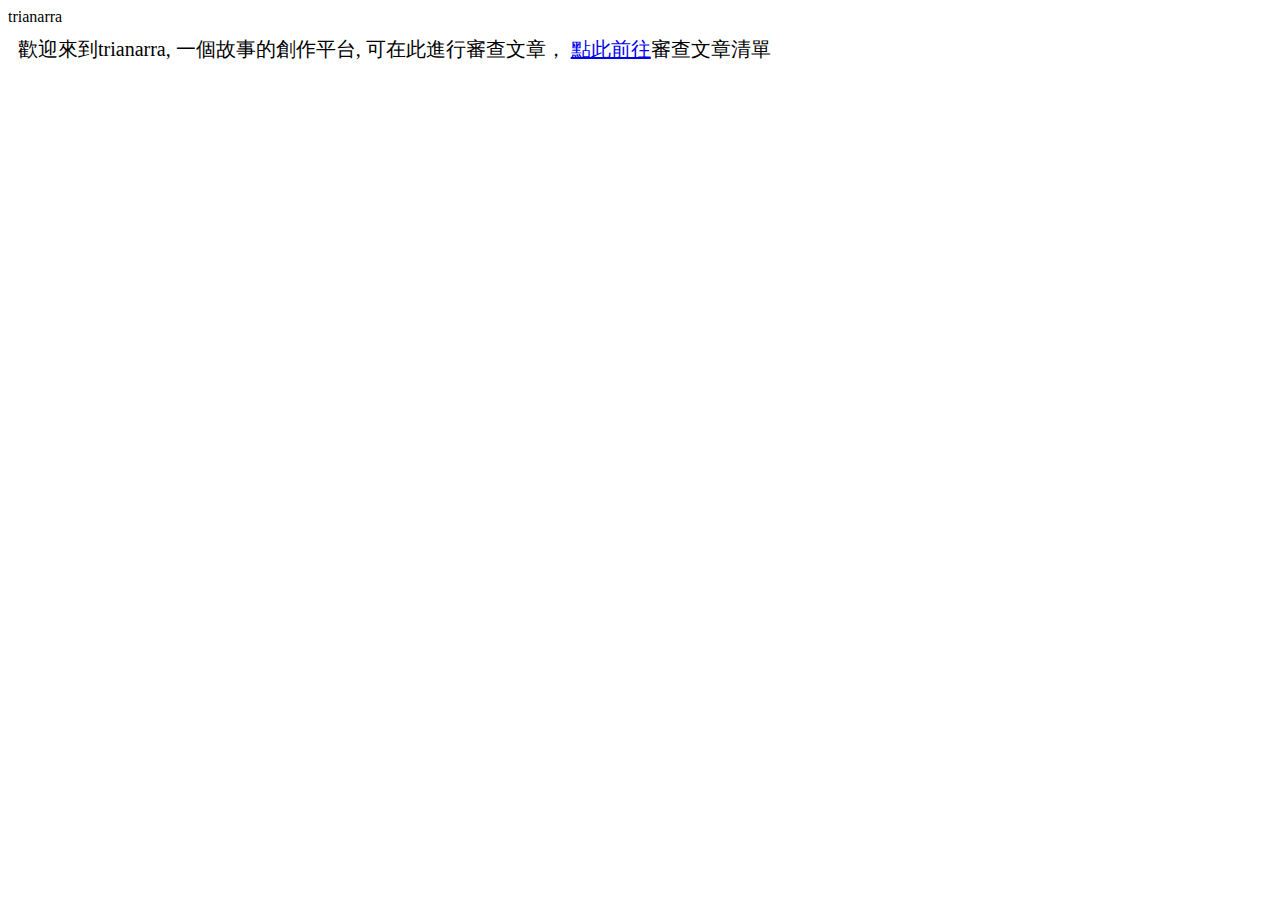
==== review.html @ 41275646 "review test" ====
<!DOCTYPE html>
<html lang="en">

<head>
    <meta charset="UTF-8">
    <meta name="viewport" content="width=device-width, initial-scale=1.0">
    <meta http-equiv="X-UA-Compatible" content="ie=edge">
    <link rel="stylesheet" href="css/narra.css" />
    <title>reviewer</title>
    <style>
        .field {
            font-size: 20px;
            padding: 10px;
        }
        button {
            float: right;
        }
    </style>
</head>

<body>
    <header>
        <div id="title">trianarra</div>
    </header>
    <div id="story-desc" class="field">
        <div id="desc-content">
            歡迎來到trianarra, 一個故事的創作平台, 可在此進行審查文章，
            <a href="https://docs.google.com/spreadsheets/d/16Vh11gkwUADUR1H2aCvjilVX946327oA1YElYqxkbOk"
                target="_blank">點此前往</a>審查文章清單
        </div>
    </div>
    <script>
        function createField(content, id) {
            if (!content) return;
            var field = document.createElement("div"),
                contentContainer = document.createElement("div"),
                buttonContainer = document.createElement("div"),
                commentButton = document.createElement("button");
            field.className = "field";
            contentContainer.innerHTML = content;
            commentButton.innerHTML = "前往評論";
            commentButton.onclick = function() {
                window.open("https://www.facebook.com/" + id);
            }
            buttonContainer.appendChild(commentButton);
            field.appendChild(contentContainer);
            field.appendChild(buttonContainer);
            document.body.appendChild(field);
        }
        function getData(url, callback) {
            var xhr = new XMLHttpRequest();
            xhr.open("get", url);
            xhr.onload = function () {
                var data = JSON.parse(this.response);
                callback(data);
            };
            xhr.send();
        }
        function getFbData() {
            var url = "https://graph.facebook.com/1961795094104661/feed?fields=from,message&limit=10",
                token = "&access_token=EAAEAhFsvEQIBAFrTHXMYfZBleKjrTUZBZAmyUFyoeraXQxpc7NDZA1fna0ZAHV3PLh1ugec8OLPzgeiAL0FH7vZCoRWfZC1SZCUT9PVX9c10Ldl7PZBECIha4yS3uo9woQAhcVGUQPrn9GRihwp4Urkmmzj9v4CTxIZCbSXx2mDpoO4wZDZD",
                ignoreConfirm = function (content, id, comments) {
                    if (comments) {
                        for (var i = 0; i < comments.data.length; i++)
                            if (comments.data[i].search("#已審核") > -1) return;
                        if (comments.paging && comments.paging.next)
                            return getData(comments.paging.next, function (data) {
                                ignoreConfirm(content, id, data);
                            });
                    }
                    return createField(content, id);
                },
                fetcher = function (data) {
                    for (var i = 0; i < data.data.length; i++) {
                        var d = data.data[i],
                            id = d.id,
                            message = d.message,
                            comments = d.comments;
                        ignoreConfirm(message, id, comments);
                    }
                    if (data.paging && data.paging.next) return getData(data.paging.next, fetcher);
                };
            getData(url + token, fetcher);
        }
        getFbData();
    </script>
</body>

</html>
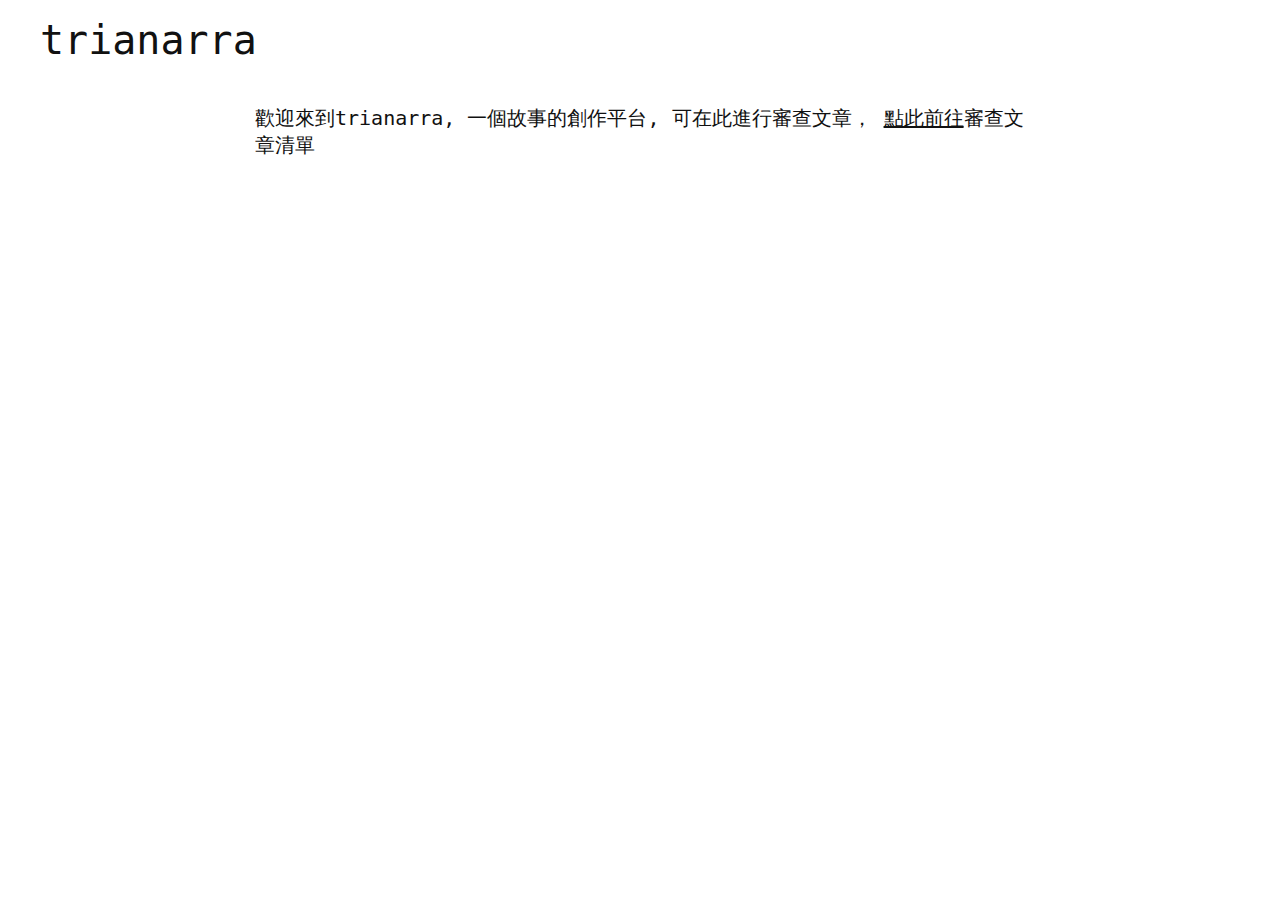
==== commit 7da64e12: "bug fix" ====
--- a/review.html
+++ b/review.html
@@ -37,7 +37,7 @@
                 buttonContainer = document.createElement("div"),
                 commentButton = document.createElement("button");
             field.className = "field";
-            contentContainer.innerHTML = content;
+            contentContainer.innerHTML = content.replace(/\n/g, "<br>");
             commentButton.innerHTML = "前往評論";
             commentButton.onclick = function() {
                 window.open("https://www.facebook.com/" + id);
@@ -57,12 +57,12 @@
             xhr.send();
         }
         function getFbData() {
-            var url = "https://graph.facebook.com/1961795094104661/feed?fields=from,message&limit=10",
+            var url = "https://graph.facebook.com/1961795094104661/feed?fields=from,message,comments&limit=10",
                 token = "&access_token=EAAEAhFsvEQIBAFrTHXMYfZBleKjrTUZBZAmyUFyoeraXQxpc7NDZA1fna0ZAHV3PLh1ugec8OLPzgeiAL0FH7vZCoRWfZC1SZCUT9PVX9c10Ldl7PZBECIha4yS3uo9woQAhcVGUQPrn9GRihwp4Urkmmzj9v4CTxIZCbSXx2mDpoO4wZDZD",
                 ignoreConfirm = function (content, id, comments) {
                     if (comments) {
                         for (var i = 0; i < comments.data.length; i++)
-                            if (comments.data[i].search("#已審核") > -1) return;
+                            if (comments.data[i].message.search("#已審") == 0) return;
                         if (comments.paging && comments.paging.next)
                             return getData(comments.paging.next, function (data) {
                                 ignoreConfirm(content, id, data);
@@ -76,6 +76,7 @@
                             id = d.id,
                             message = d.message,
                             comments = d.comments;
+                        console.log(d);
                         ignoreConfirm(message, id, comments);
                     }
                     if (data.paging && data.paging.next) return getData(data.paging.next, fetcher);
--- a/css/narra.css
+++ b/css/narra.css
@@ -0,0 +1,350 @@
+@font-face {
+    font-family: OpenSans-Light;
+    src: url(../font/OpenSans-Light.ttf);
+}
+
+@font-face {
+    font-family: NotoSans;
+    src: url(../font/NotoSansCJKtc-Thin.otf);
+}
+
+a:hover {
+    animation: show 1s infinite;
+}
+
+*,
+::placeholder {
+    font-family: OpenSans-Light, NotoSans, monospace;
+    color: #111;
+}
+
+::scrollbar, ::-moz-scrollbar, ::-webkit-scrollbar {
+	width: 0px;
+}
+
+html {
+    width: 100%;
+    height: 100%;
+}
+
+body {
+    background: -webkit-linear-gradient(bottom right, #DDD, #666);
+    background: -moz-linear-gradient(bottom right, #DDD, #666);
+    background: -o-linear-gradient(bottom right, #DDD, #666);
+    background: linear-gradient(to bottom right, #DDD, #666);
+    background-image: url(../t.jpg);
+    background-size: cover;
+    background-repeat: no-repeat;
+    background-attachment: fixed;
+    width: 100%;
+    height: 100%;
+    overflow-x: hidden;
+    margin: 0px;
+    user-select: none;
+    -webkit-user-select: none;
+    -moz-user-select: none;
+    -ms-user-select: none;
+}
+
+#title {
+    text-align: center;
+    font-size: 40px;
+    margin-left: 40px;
+    float: left;
+    transition: all 1s;
+}
+
+#login-to-fb {
+    font-size: 20px;
+    padding: 0px 20px;
+    float: right;
+    transition: background 0.5s;
+}
+
+#login-to-fb:hover {
+    color: #fff;
+    background: rgba(66, 103, 178, 0.5);
+}
+
+header * {
+    cursor: pointer;
+    line-height: 80px;
+    height: 80px;
+}
+
+header {
+    color: #222;
+    width: 100%;
+    height: 80px;
+    overflow: hidden;
+}
+
+.field {
+    --width: 800px;
+    width: calc(var(--width) - 20px);
+    padding: 0px 10px;
+    border-radius: 20px;
+    background: rgba(255, 255, 255, 0.5);
+    margin-top: 10px;
+    margin-left: calc((100% - var(--width)) / 2);
+    transition: all 1s;
+}
+
+.field::after,
+.field::before {
+    content: "";
+    display: block;
+    clear: both;
+}
+
+.field>* {
+    width: calc(100% - 10px);
+    padding: 5px;
+	animation: show 1s;
+}
+
+#story-post * {
+    transition: all 0.5s;
+}
+
+#post-name {
+    width: calc(30% - 15px);
+}
+
+#post-title {
+    width: calc(70% - 15px);
+    margin-right: 10px;
+}
+
+#post-relate {
+    font-size: 25px;
+    width: 100%;
+    padding: 0px;
+    float: left;
+}
+
+#post-sent {
+    text-align: right;
+    height: 60px;
+    line-height: 60px;
+    float: left;
+}
+
+#post-type {
+    text-align: center;
+    margin-right: 10px;
+    float: left;
+    line-height: 60px;
+    animation: show 1s;
+}
+
+#post-content {
+    height: 80px;
+}
+
+#post-content:focus {
+    height: 200px;
+}
+
+#post-note {
+    height: 40px;
+}
+
+#edit-mode {
+    display: none;
+}
+
+#edit-id {
+    font-size: 25px;
+    width: 100%;
+    padding: 0px;
+}
+
+#post-edit {
+    overflow: hidden;
+    padding: 0px;
+    width: 100%;
+    line-height: 40px;
+    border: 0px;
+}
+
+#post-mode {
+    line-height: 60px;
+}
+
+#m2:not(:checked)~#post-edit {
+    height: 0px;
+}
+
+#m2:checked~#post-edit {
+    height: 40px;
+}
+
+#post-note:focus {
+    height: 80px;
+}
+
+#desc-content {
+    font-size: 20px;
+}
+
+a,
+input,
+textarea,
+button {
+    -webkit-appearance: none;
+    outline: none;
+}
+
+input {
+    font-size: 30px;
+    background: none;
+    border: none;
+    border-bottom-color: #111;
+    border-bottom-style: solid;
+    border-bottom-width: 1px;
+}
+
+textarea {
+    resize: none;
+    font-size: 25px;
+    background: none;
+    border: none;
+    border-bottom-color: #111;
+    border-bottom-style: solid;
+    border-bottom-width: 1px;
+}
+
+[type=radio],
+[type=checkbox] {
+    display: none;
+}
+
+[type=radio]:checked+label,
+[type=checkbox]:checked+label {
+    border-color: #111;
+}
+
+#t2:not(:checked)~#post-relate,
+#t3:not(:checked)~#post-relate {
+    border-bottom-width: 0px;
+    height: 0px;
+    line-height: 0px;
+}
+
+#t2:checked~#post-relate,
+#t3:checked~#post-relate {
+    border-bottom-width: 1px;
+    height: 30px;
+    line-height: 30px;
+}
+
+[type=radio]+label,
+[type=checkbox]+label,
+label,
+button {
+    cursor: pointer;
+    background: none;
+    padding: 10px;
+    font-size: 20px;
+    border-style: solid;
+    border-width: 1px;
+    border-color: rgba(0, 0, 0, 0);
+    border-radius: 10px;
+    transition: all 0.5s;
+}
+
+button {
+    padding: 10px 20px;
+    margin: 0px 10px;
+    border-color: #111;
+}
+
+.cover {
+    color: white;
+    font-size: 40px;
+    text-align: center;
+    background: black;
+    width: 100%;
+    height: 100%;
+    position: fixed;
+    top: 0px;
+    left: 0px;
+    opacity: 0.5;
+	z-index: 999;
+}
+
+.cover::after {
+	display: block;
+	content: "請稍待";
+	font-size: 65px;
+	line-height: 200px;
+	text-align: center;
+	width: 200px;
+	height: 200px;
+	position: absolute;
+	top: calc(50% - 100px);
+	left: calc(50% - 100px);
+	animation: show 1s infinite;
+}
+
+#post-solitaire+label {
+    line-height: 30px;
+    height: 30px;
+    float: left;
+}
+
+#post-solitaire:not(:checked)+label {
+    text-decoration: line-through;
+}
+
+@keyframes show {
+    0% {
+        opacity: 0
+    }
+}
+
+@media screen and (max-width: 499px) {
+    #post-solitaire+label{
+        display:none;
+    }
+    .field {
+        margin-left: 0px;
+        margin-right: 0px;
+        --width: 100%;
+    }
+    button {
+        padding: 10px;
+        width: calc(50% - 20px);
+    }
+    #t1+label::before {
+        content: "開端";
+    }
+    #t2+label::before {
+        content: "接續";
+    }
+    #t3+label::before {
+        content: "過往";
+    }
+}
+
+@media screen and (max-width: 799px) and (min-width: 500px) {
+    .field {
+        --width: 500px;
+    }
+    button {
+        padding: 10px;
+    }
+}
+
+@media screen and (min-width: 500px) {
+    #t1+label::before {
+        content: "故事開端";
+    }
+    #t2+label::before {
+        content: "接續故事";
+    }
+    #t3+label::before {
+        content: "描述過往";
+    }
+}
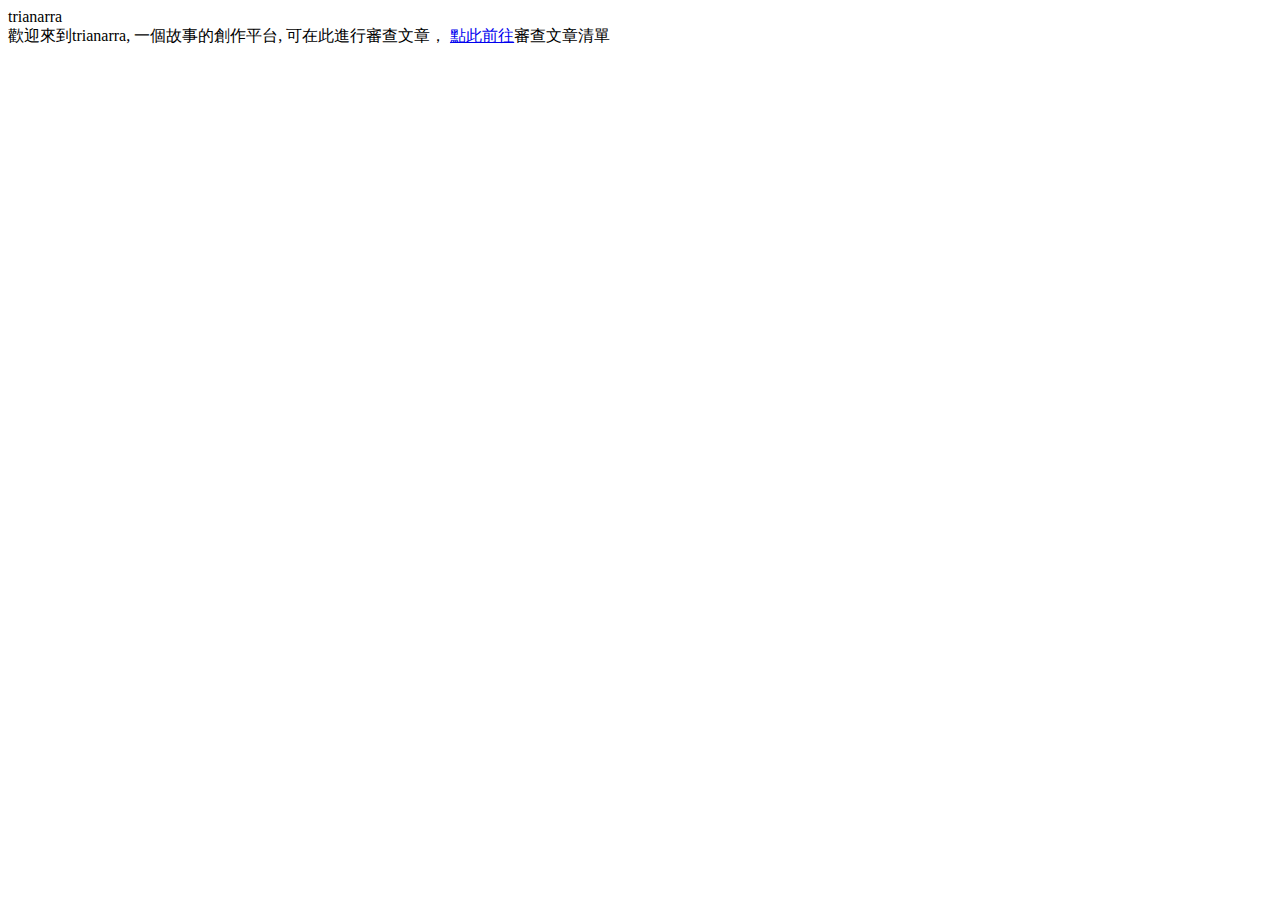
==== commit da138eda: "commentbutton auto click disabled" ====
--- a/review.html
+++ b/review.html
@@ -5,28 +5,20 @@
     <meta charset="UTF-8">
     <meta name="viewport" content="width=device-width, initial-scale=1.0">
     <meta http-equiv="X-UA-Compatible" content="ie=edge">
-    <link rel="stylesheet" href="css/narra.css" />
     <title>reviewer</title>
     <style>
-        .field {
-            font-size: 20px;
-            padding: 10px;
-        }
-        button {
-            float: right;
-        }
+        @import url(css/view.css);
     </style>
 </head>
 
 <body>
     <header>
-        <div id="title">trianarra</div>
+        <div class="title">trianarra</div>
     </header>
-    <div id="story-desc" class="field">
-        <div id="desc-content">
+    <div class="container">
+        <div class="field">
             歡迎來到trianarra, 一個故事的創作平台, 可在此進行審查文章，
-            <a href="https://docs.google.com/spreadsheets/d/16Vh11gkwUADUR1H2aCvjilVX946327oA1YElYqxkbOk"
-                target="_blank">點此前往</a>審查文章清單
+            <a href="https://docs.google.com/spreadsheets/d/16Vh11gkwUADUR1H2aCvjilVX946327oA1YElYqxkbOk" target="_blank">點此前往</a>審查文章清單
         </div>
     </div>
     <script>
@@ -35,17 +27,21 @@
             var field = document.createElement("div"),
                 contentContainer = document.createElement("div"),
                 buttonContainer = document.createElement("div"),
-                commentButton = document.createElement("button");
+                commentButton = document.createElement("input");
             field.className = "field";
             contentContainer.innerHTML = content.replace(/\n/g, "<br>");
-            commentButton.innerHTML = "前往評論";
-            commentButton.onclick = function() {
+            commentButton.type = "button";
+            commentButton.value = "評論";
+            commentButton.onclick = function () {
                 window.open("https://www.facebook.com/" + id);
             }
+            buttonContainer.className = "button-container";
             buttonContainer.appendChild(commentButton);
             field.appendChild(contentContainer);
             field.appendChild(buttonContainer);
-            document.body.appendChild(field);
+            document.querySelector(".container").appendChild(field);
+            /* if (content.search("#trianus") < 0)
+                commentButton.click(); */
         }
         function getData(url, callback) {
             var xhr = new XMLHttpRequest();
@@ -76,7 +72,6 @@
                             id = d.id,
                             message = d.message,
                             comments = d.comments;
-                        console.log(d);
                         ignoreConfirm(message, id, comments);
                     }
                     if (data.paging && data.paging.next) return getData(data.paging.next, fetcher);
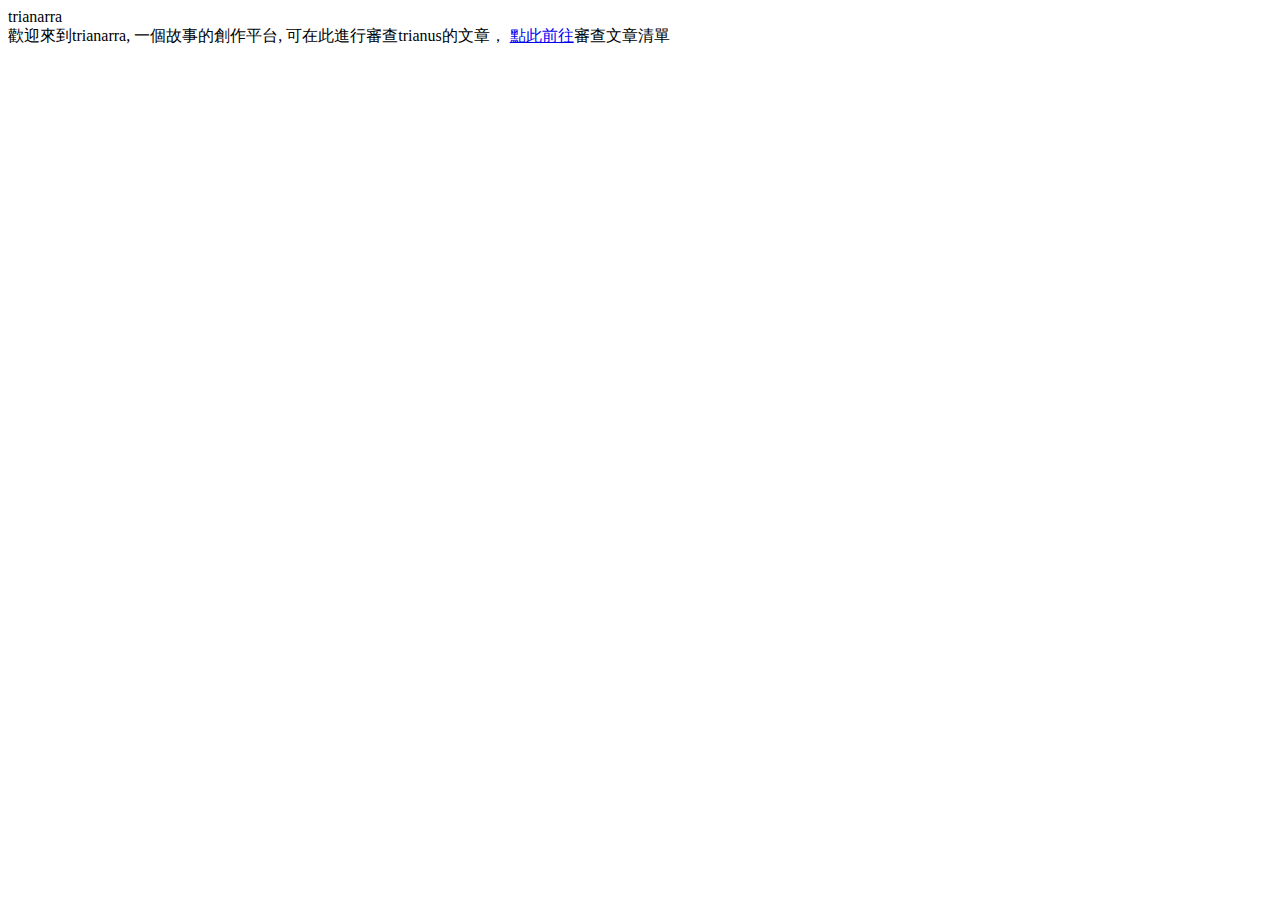
==== commit 0a580b44: "review back to home page" ====
--- a/review.html
+++ b/review.html
@@ -17,10 +17,11 @@
     </header>
     <div class="container">
         <div class="field">
-            歡迎來到trianarra, 一個故事的創作平台, 可在此進行審查文章，
+            歡迎來到trianarra, 一個故事的創作平台, 可在此進行審查trianus的文章，
             <a href="https://docs.google.com/spreadsheets/d/16Vh11gkwUADUR1H2aCvjilVX946327oA1YElYqxkbOk" target="_blank">點此前往</a>審查文章清單
         </div>
     </div>
+    <script src="js/main.js"></script>
     <script>
         function createField(content, id) {
             if (!content) return;
